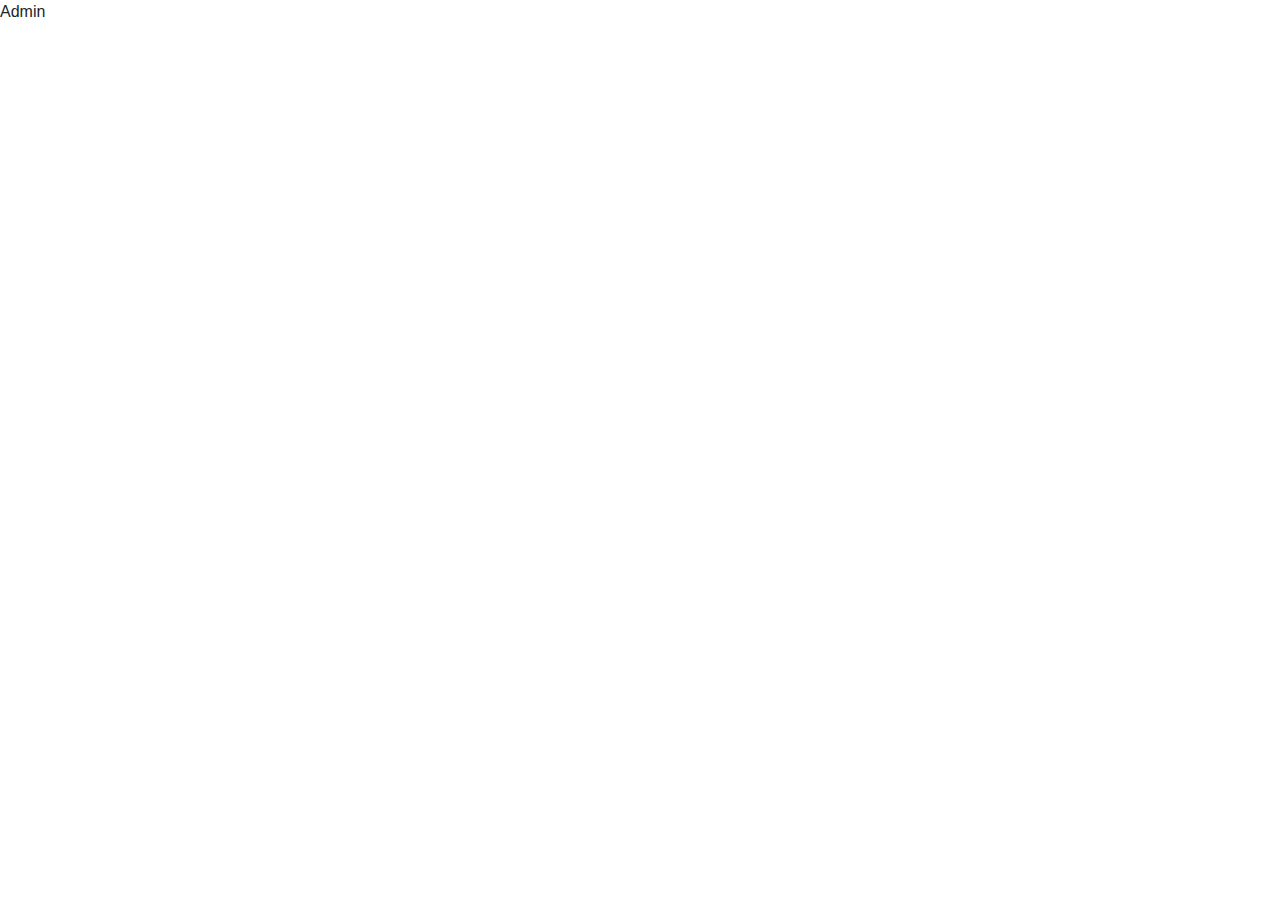
==== src/main/resources/templates/admin.html @ 9258ca46 "admin v1" ====
<!DOCTYPE html>
<!--<html xmlns:th="https://www.thymeleaf.org">-->
<html xmlns="http://www.w3.org/1999/xhtml" xmlns:th="http://www.thymeleaf.org">
<head>
  <meta charset="UTF-8">
  <title>Recipe</title>
  <link rel="stylesheet" href="https://cdn.jsdelivr.net/npm/bootstrap@4.3.1/dist/css/bootstrap.min.css" integrity="sha384-ggOyR0iXCbMQv3Xipma34MD+dH/1fQ784/j6cY/iJTQUOhcWr7x9JvoRxT2MZw1T" crossorigin="anonymous">

</head>
<body>
  Admin
</body>
</html>
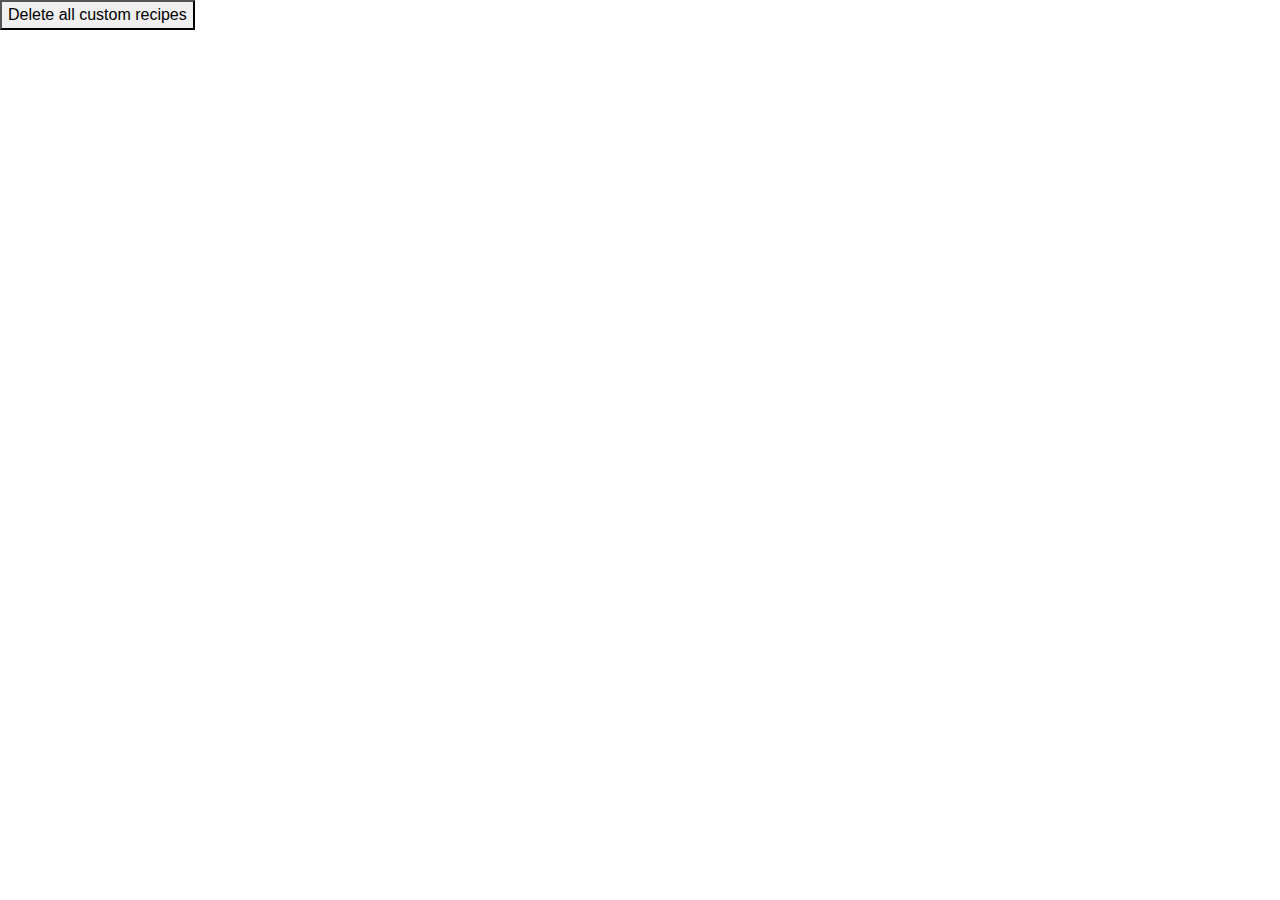
==== commit 76a7ce35: "admin delete all custom recipes implemented" ====
--- a/src/main/resources/templates/admin.html
+++ b/src/main/resources/templates/admin.html
@@ -8,6 +8,8 @@
 
 </head>
 <body>
-  Admin
+<a th:href="@{/adminDeleteCustomRecipes}">
+  <button type="button">Delete all custom recipes</button>
+</a>
 </body>
 </html>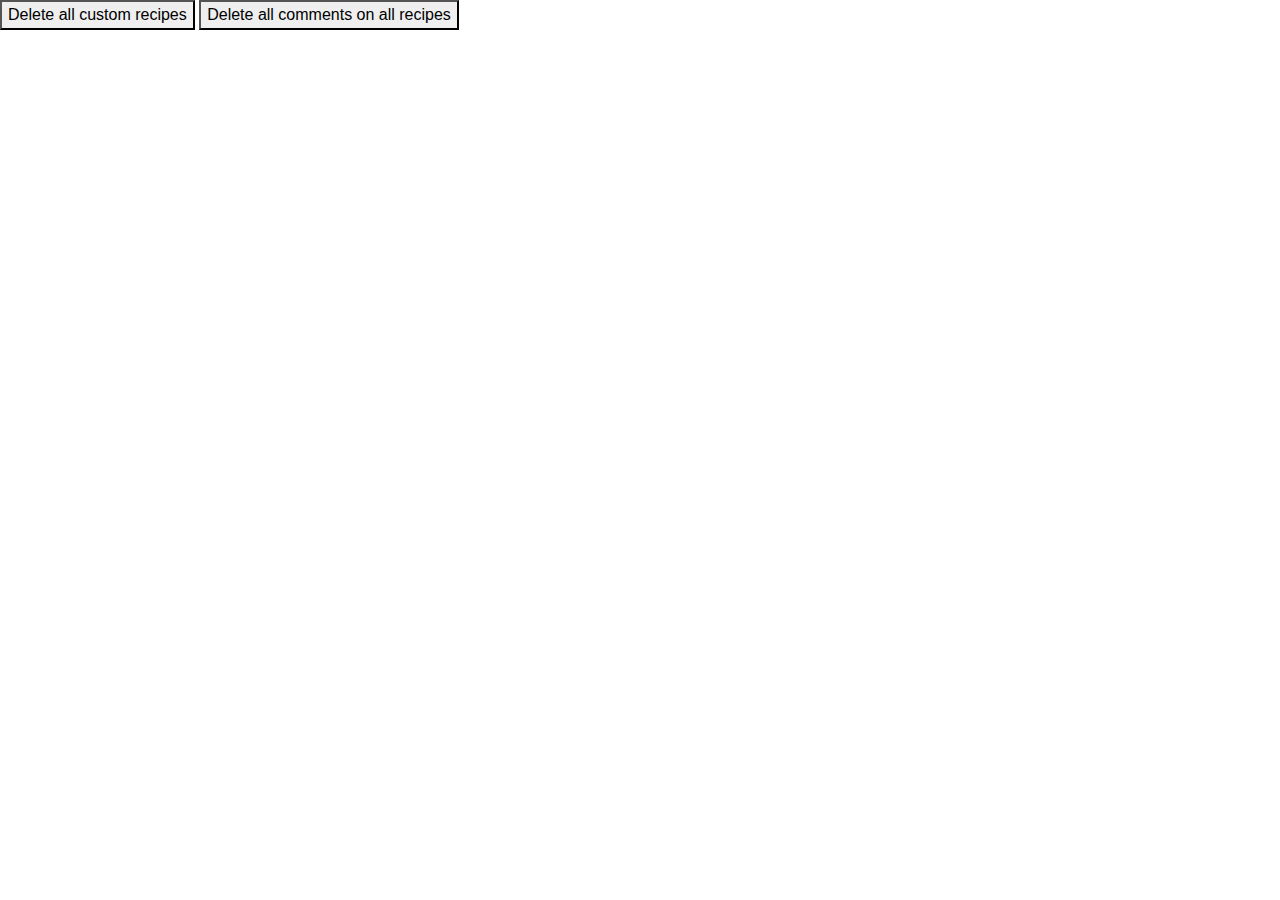
==== commit 90e62627: "admin delete all comments from all recipes implemented" ====
--- a/src/main/resources/templates/admin.html
+++ b/src/main/resources/templates/admin.html
@@ -11,5 +11,8 @@
 <a th:href="@{/adminDeleteCustomRecipes}">
   <button type="button">Delete all custom recipes</button>
 </a>
+<a th:href="@{/adminDeleteAllComments}">
+  <button type="button">Delete all comments on all recipes</button>
+</a>
 </body>
 </html>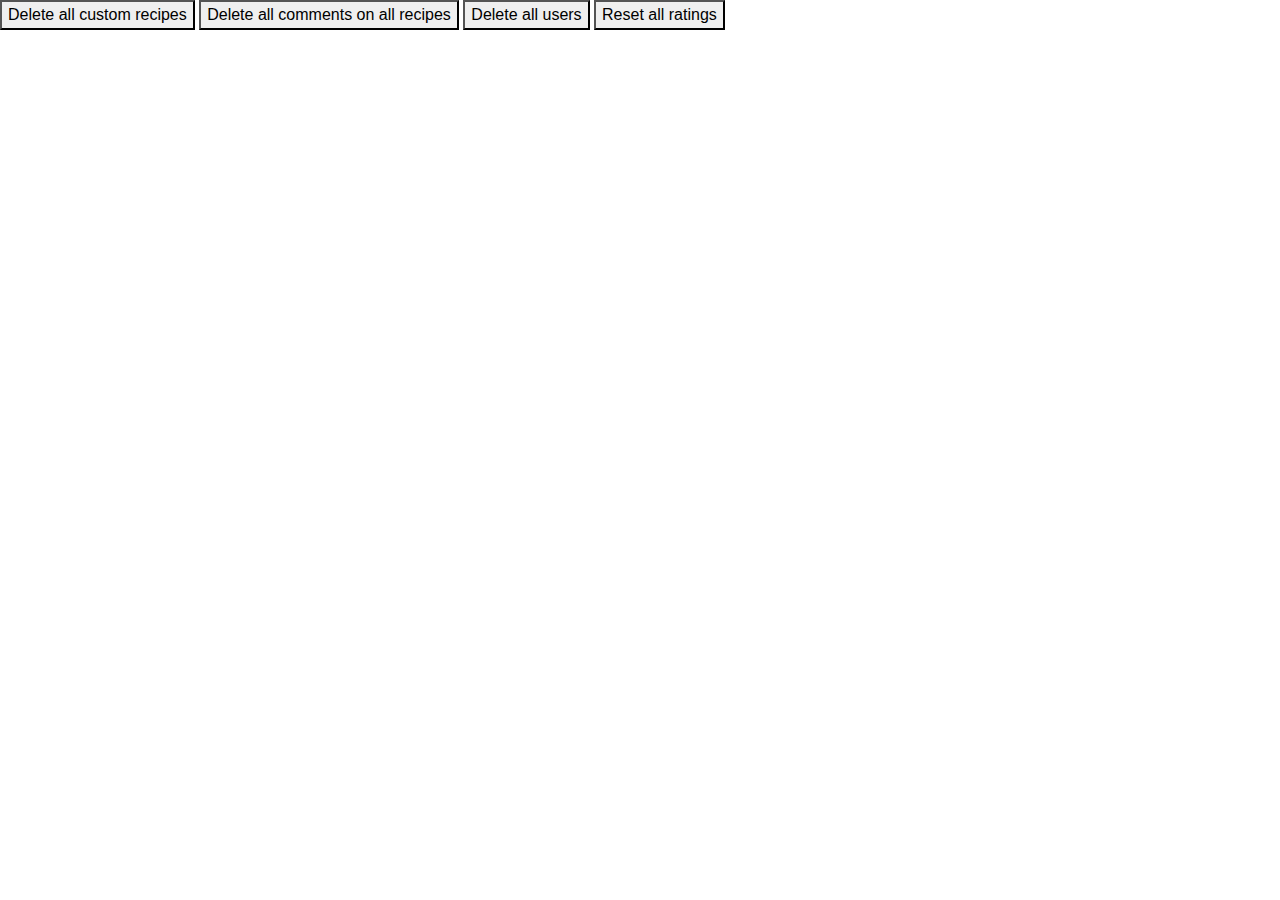
==== commit bf95af9c: "admin delete all users, and reset all ratings implemented" ====
--- a/src/main/resources/templates/admin.html
+++ b/src/main/resources/templates/admin.html
@@ -14,5 +14,11 @@
 <a th:href="@{/adminDeleteAllComments}">
   <button type="button">Delete all comments on all recipes</button>
 </a>
+<a th:href="@{/adminDeleteAllUsers}">
+  <button type="button">Delete all users</button>
+</a>
+<a th:href="@{/adminResetAllRatings}">
+  <button type="button">Reset all ratings</button>
+</a>
 </body>
 </html>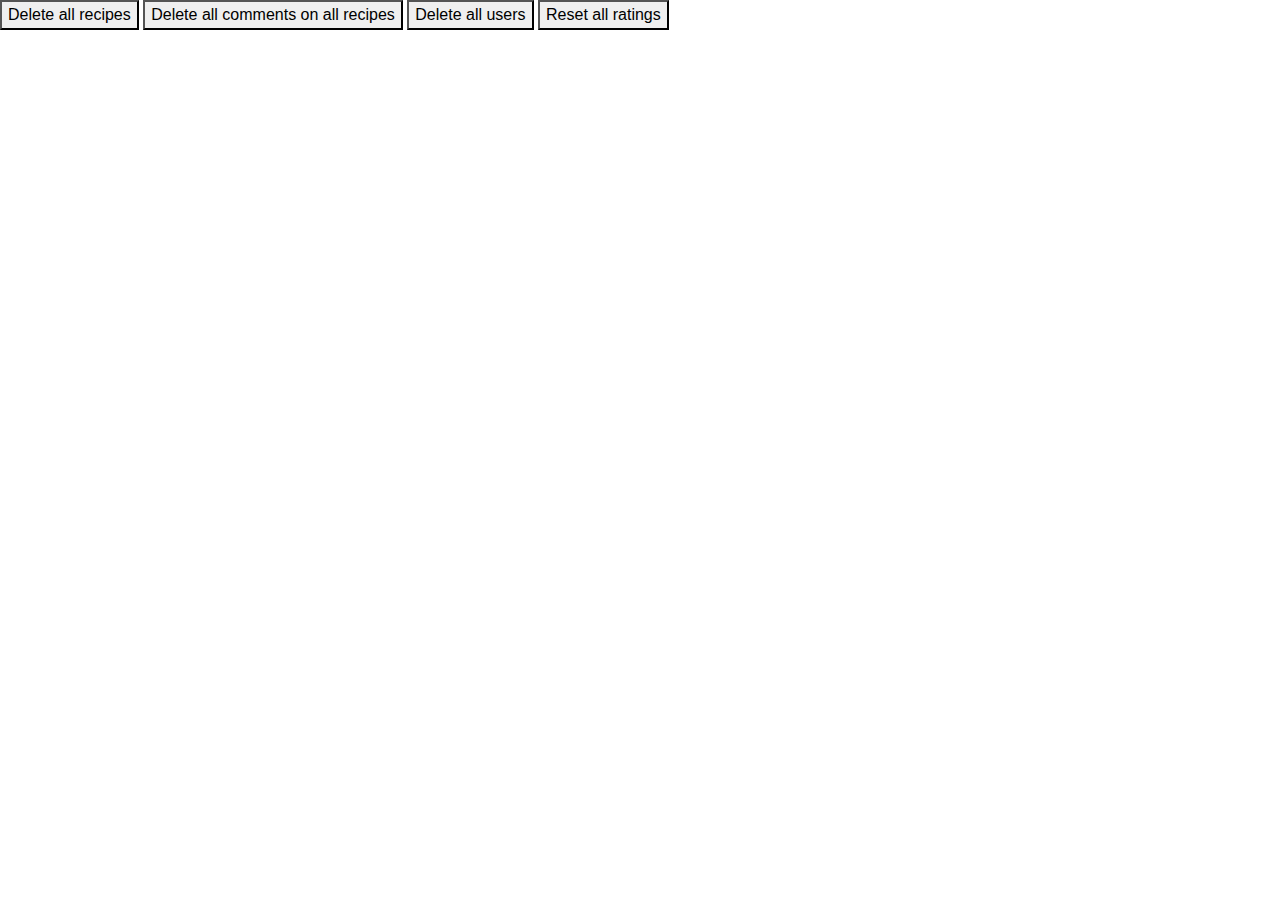
==== commit ce05e245: "Admin delete recipes removes all recipes, not just custom ones" ====
--- a/src/main/resources/templates/admin.html
+++ b/src/main/resources/templates/admin.html
@@ -8,8 +8,8 @@
 
 </head>
 <body>
-<a th:href="@{/adminDeleteCustomRecipes}">
-  <button type="button">Delete all custom recipes</button>
+<a th:href="@{/adminDeleteAllRecipes}">
+  <button type="button">Delete all recipes</button>
 </a>
 <a th:href="@{/adminDeleteAllComments}">
   <button type="button">Delete all comments on all recipes</button>
